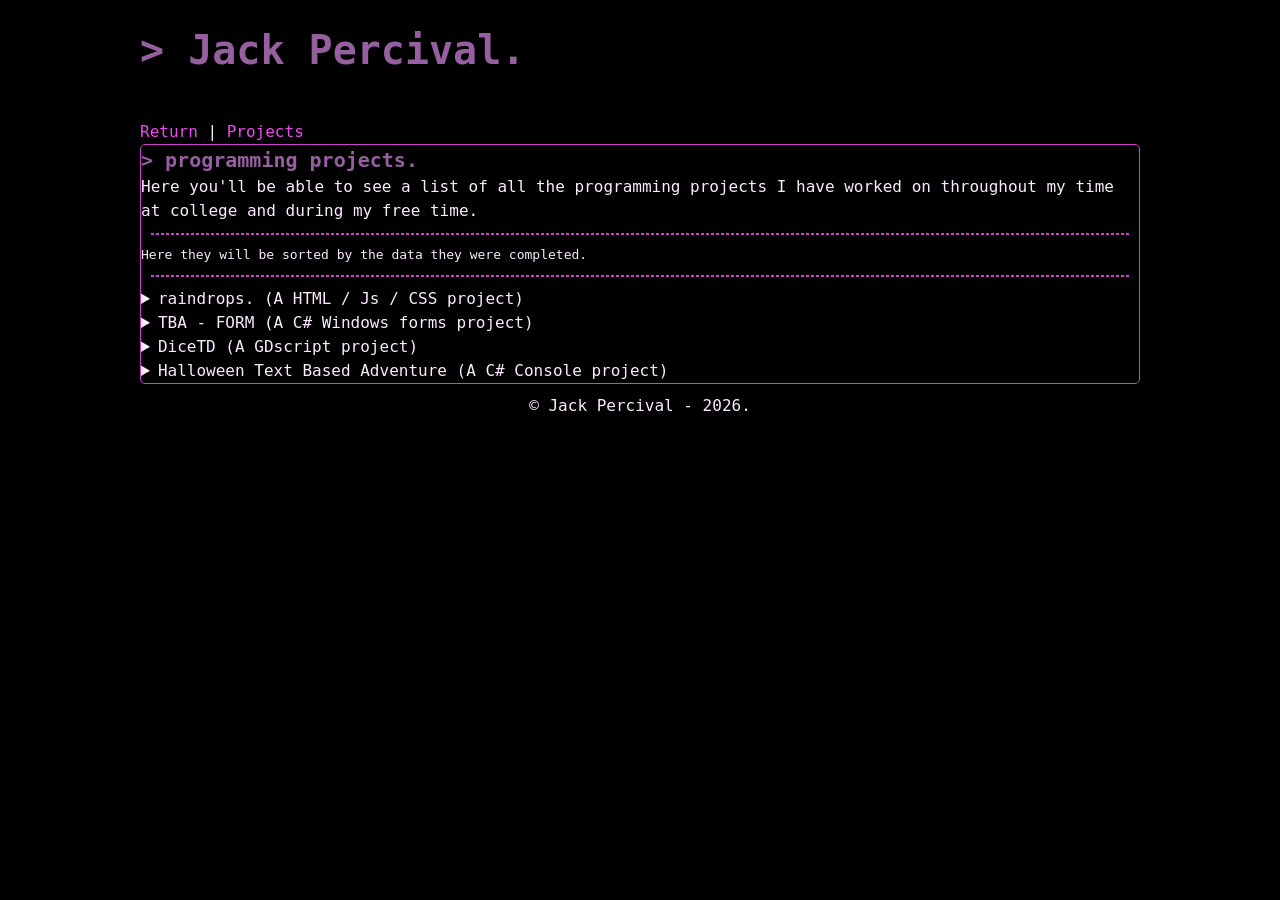
==== projects.html @ e899dbe3 "NEW VERSION OF SITE" ====
<!DOCTYPE html>
<html lang="en">
<head>
    <meta charset="UTF-8">
    <meta name="viewport" content="width=device-width, initial-scale=1.0">
    <title>JP Portfolio - Projects.</title>
    <meta name="description" content="A place to view all the projects I have worked on previously!">
    <link href="style.css" rel="stylesheet" type="text/css" media="all">
    <link rel="icon" href="images/icon.png">
</head>
<body>
    <script src="script.js" defer></script>
    
    <div class="flex">
        <div class="writeHeader"></div>
        <div class="writeNavbar"></div>
        <div class="container">
            <h3>> programming projects.</h3>
            <p>Here you'll be able to see a list of all the programming projects I have worked on throughout my time at college and during my free time.</p>

            <div class="divider"></div>

            <p style="font-size: small;">Here they will be sorted by the data they were completed.</p>

            <div class="divider"></div>
            <details>
                <summary>raindrops. (A HTML / Js / CSS project)</summary>
                <h3>> raindrops.</h3>
                <p>this is a simple web application simulating rain falling</p>
                <div class="smallContainer">
                    <center>
                    <p>click <a href="" target="_blank">here</a> to go to the web app!</p>
                    </center>
                </div>
            </details>

            <details>                    
                <summary>TBA - FORM (A C# Windows forms project)</summary>
                <div class="divider"></div>
                <h3>> TBA - FORM</h3>
                <p>this is a relatively small flashcard creator application.</p>

                <table>
                    <td>
                    <div class="img">
                        <center><img src="images/Form-img.png" alt="diceTD img" style="max-height:1000px;max-width: 1100px;"></center>
                        <div class="smallContainer">
                            <p>A screenshot of the revising card window within the project</p>
                        </div>
                    </div>
                    </td>

                    <td>
                        <div class="smallContainer">
                            <h3>Synopsis of Project:</h3>
                            <p>This was a project undertaken during my time time at college, where it was my college coursework.</p>
                            <p>It is a revision aid, allowing the user to create flashcards and add them to decks, which they can then revise from.</p>

                            <h3>Features of project</h3>
                            <ul>
                                <li>This form is a revision aid, which allows users to sign up and create a variety of flashcards,</li>
                                <li>The user is then able to revise each card by scoring each card, depending on how well they know the contents of the card,</li>
                                <li>The user is also able to adjust any user details if they need to (such as their username or password),</li>
                                <li>The program itself uses databases to contain the data - it creates a database everytime a user signs up. This is so other users are unable to see other's cards without logging in first.</li>
                            </ul>
                            <p>As this project was for coursework in college, i also had to create an extensive analysis of the project as I worked on it, this included the background of the project and the programming techniques used. It also details the testing which occurred during the creation of the program.</p>
                        </ul></div>
                    </td>
                    </table>
                    <div class="smallContainer">
                    <center>
                    <p>click <a href="https://github.com/JackP-71/Windows-Forms-Application" target="_blank">here</a> to go to the github repsitory.</p>
                    </center>
                </div>
            
                <div class="divider"></div>
            </details>

            <details>
                <summary>DiceTD (A GDscript project)</summary>
                <div class="divider"></div>
                <h3>> DiceTD</h3>
                <p>A small game made for a college extra curricular.</p>

                <table>
                    <td>
                    <div class="img">
                        <center><img src="images/DiceTD-img.png" alt="diceTD img" style="max-height:1000px;max-width: 1100px;"></center>
                        <div class="smallContainer">
                            <p>A screenshot taken partway through a game.</p>
                        </div>
                    </div>
                    </td>

                    <td>
                        <div class="smallContainer">
                        <h3>Synopsis of Project:</h3>
                        <p>This was a project undertaken during my time at college, it was completed during an extra curricular called 'Introduction to Game Design'</p>

                        <h3>Features of project</h3>
                        <ul>
                            <li>The game allows time for the user to place turrets before the next wave of enemies approaches,</li>
                            <li>The game is able to be saved and loaded, so the user will be able to continue where they left off last time they played,</li>
                            <li>The user is able to place turrets on appropriate tiles on the map,</li>
                            <li>As the theme of the game was 'Roll of the Dice' the enemies are represented by dice which grow in power as the number of waves the user has completed increases.</li>
                        </ul></div>
                    </td>
                    </table>

                    <div class="smallContainer">
                    <center>
                    <p>click <a href="https://github.com/JackP-71/DiceTD" target="_blank">here</a> to go to the github repsitory.</p>
                    </center>
                </div>

                    <div class="divider"></div>

            </details>

            <details>
                <summary>Halloween Text Based Adventure (A C# Console project)</summary>
                <h3>> Halloween Text Based Adventure.</h3>
                <p>a relatively simple text based adventure game <small>(which could do with a better name)</small>.</p>
            </details>
        </div>
    </div>
    

    <div class="writeFooter"></div>
</body>
</html>
---- style.css ----
/* @font-face { 
    font-family: ZainLight;
    src: url('Zain-Light.ttf') format('truetype');
    font-size: larger;
} */

:root {
    --bg-color: #000000;
    --font-color: #fceaff;
    --st-font-color: #965fa0;
    --accent-color: #ce41ce;
    --link-color: #ee49ee;
    --link-hover-color: #ba9cb6;
}

body {
    background-color: var(--bg-color);
    color: var(--font-color);
    /* font-family: ZainLight; */
    font-size:medium;
    padding-left:75px;
    margin: 0;
}

#header {
    width: 100%;
    background-color: var(--header-color);

    height: 100px;
}

.flex {
  max-width: 1000px;
  margin: 0 auto;
}

table img {
    width: 100%;
    height:100%;
}
table {
    width: 100%;
}
table {border: none;}

* {
  font-family: "Noto Sans Mono", "Consolas", "SF Mono", monospace;
  /* font-family: 'Kumbh Sans', sans-serif; */
  box-sizing: border-box;
  margin: 0;
  padding: 0;
  scroll-behavior: smooth;
}

body {
  padding: 20px;
  font-size: 16px;
  line-height: 1.5;
  /* display:flex; */
  justify-content: center;
  background: var(--bg-color);
  order:1;
}

.container {
    max-width: 1000px;
    margin: 0 auto;
    border:solid 1px var(--accent-color);
    border-radius: 5px;
}

.container a {
    color: var(--link-color);
    font-weight: bold;
}

.smallContainer {
    /* background-color: var(--bg-color); - UNLESS A BOX COLOR VARIABLE GETS ADDED - LEAVE COMMENTED OUT*/
    border: 1px solid var(--accent-color);
    padding: 5px;
    border-radius:5px;
    margin: 5px;
    padding: 5px;
    
}

/* a {
  &,
  &:visited {
    &,
    & small {
      color: #084a90;
      text-decoration: none;
      display: inline-block;
      transition: transform 0.3s ease;

      @media (max-width: 900px) {
        display: inline;
      }
    }
  }

  &:hover,
  &:focus {
    &,
    & small {
      background-clip: text;
      color: transparent;
      animation: 1.5s ease-in-out infinite;
      background-size: 400% 100%;
      text-decoration-style: wavy;
      transform: scale(1.03) rotate(-1deg);
    }
  }
} */


/* font - sizing rules: */

h1,
h2,
h3,
strong {
    color: var(--st-font-color);
    font-size: larger;
}

p, b, ul {
    font-size: medium;
}

h1 {
    font-size: 40px;
}

h2 {
    font-size: 30px;
}

h3 {
    font-size: 20px;
}
ul {
  /* text-indent: 5%; */
  padding-left: 1.5rem;
}
.smallContainer li {
  list-style-type: "✦ ";
}

a::visited {
  color: var(--link-hover-color)
}

.divider {
    border:1px dashed var(--accent-color);
    width: auto;
    overflow-y:scroll;
    overflow-x:hidden;
    scrollbar-color: var(--accent-color) var(--bg-color);
    margin: 10px;
}

#navbar a {
  text-decoration: none;
  color: var(--link-color);
}
#navbar a:hover {
    color: var(--link-hover-color);
    text-decoration: underline;
}

#footer {
  display: flex;
  align-items: center;
  justify-content: center;
}


/* Makes it looks like it's typing - TODO RESOLVE ANIMATION */

.header::after {
  content: "_";
  display: block;
  animation: blink 1s infinite;
}
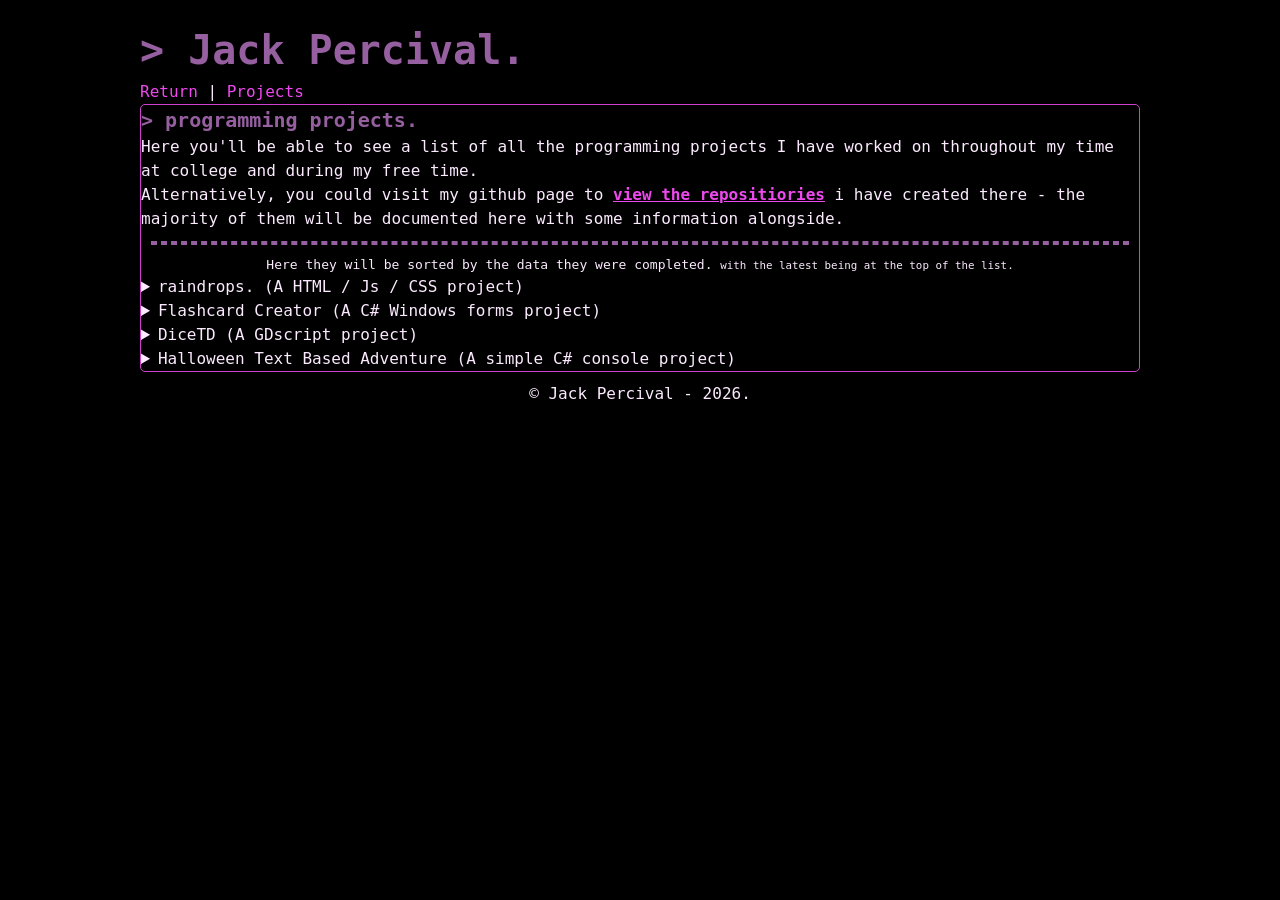
==== commit 157f2dc9: "Add files via upload" ====
--- a/projects.html
+++ b/projects.html
@@ -17,33 +17,64 @@
         <div class="container">
             <h3>> programming projects.</h3>
             <p>Here you'll be able to see a list of all the programming projects I have worked on throughout my time at college and during my free time.</p>
+            <p>Alternatively, you could visit my github page to <a href="https://github.com/JackP-71?tab=repositories" target="_blank">view the repositiories</a> i have created there - the majority of them will be documented here with some information alongside.</p>
 
             <div class="divider"></div>
 
-            <p style="font-size: small;">Here they will be sorted by the data they were completed.</p>
-
-            <div class="divider"></div>
+            <center>
+            <p style="font-size: small;">Here they will be sorted by the data they were completed. <small>with the latest being at the top of the list.</small></p>
+            </center>
+
             <details>
                 <summary>raindrops. (A HTML / Js / CSS project)</summary>
+                <div class="divider"></div>
                 <h3>> raindrops.</h3>
                 <p>this is a simple web application simulating rain falling</p>
+                <div class="divider"></div>
+                <table>
+                    <td>
+                    <div class="img">
+                        <center><img src="images/raindrops-img.png" alt="webApp img" style="max-height:1000px;max-width: 1100px;"></center>
+                        <div class="smallContainer">
+                            <p>A screenshot of the UI of the web application.</p>
+                            <p><small>as a side note, the slider color in this screenshot were the accent colors assigned on windows.. this will change depending on the user's settings.</small></p>
+                        </div>
+                    </div>
+                    </td>
+                    <td>
+                        <div class="smallContainer">
+                            <h3>Synopsis of Project:</h3>
+                            <p>This was a project i wanted to try and make when i saw someone else try to make their own web app. It's quite simple.</p>
+
+                            <h3>Features of project</h3>
+                            <ul>
+                                <li>The application features sliders to adjust the frequency, intensity and sound of the rainfall,</li>
+                                <ul>
+                                    <li>The majority of the code for the raindrops comes from <a href="https://github.com/VincentGarreau/particles.js/#">particles.js</a>, this helped significantly with this project,</li>
+                                </ul>
+                                <li>Minimal html was needed for this and the majority of it was backend javascript and some CSS for the styling of the side menu,</li>
+                                <li>the little artwork for the web application was done by me.</li>
+                        </ul></div>
+                    </td>
+                    </table>
                 <div class="smallContainer">
                     <center>
                     <p>click <a href="" target="_blank">here</a> to go to the web app!</p>
                     </center>
                 </div>
+                <div class="divider"></div>
             </details>
 
             <details>                    
-                <summary>TBA - FORM (A C# Windows forms project)</summary>
-                <div class="divider"></div>
-                <h3>> TBA - FORM</h3>
+                <summary>Flashcard Creator (A C# Windows forms project)</summary>
+                <div class="divider"></div>
+                <h3>> Flashcard Creator</h3>
                 <p>this is a relatively small flashcard creator application.</p>
 
                 <table>
                     <td>
                     <div class="img">
-                        <center><img src="images/Form-img.png" alt="diceTD img" style="max-height:1000px;max-width: 1100px;"></center>
+                        <center><img src="images/Form-img.png" alt="formApp img" style="max-height:1000px;max-width: 1100px;"></center>
                         <div class="smallContainer">
                             <p>A screenshot of the revising card window within the project</p>
                         </div>
@@ -103,6 +134,7 @@
                             <li>The game is able to be saved and loaded, so the user will be able to continue where they left off last time they played,</li>
                             <li>The user is able to place turrets on appropriate tiles on the map,</li>
                             <li>As the theme of the game was 'Roll of the Dice' the enemies are represented by dice which grow in power as the number of waves the user has completed increases.</li>
+                            <li>The artwork for this project was completed by someone else on the team I was assigned to. <small>if they had a link, i would put it here.</small></li>
                         </ul></div>
                     </td>
                     </table>
@@ -113,17 +145,123 @@
                     </center>
                 </div>
 
-                    <div class="divider"></div>
-
-            </details>
-
-            <details>
-                <summary>Halloween Text Based Adventure (A C# Console project)</summary>
+                <div class="divider"></div>
+
+            </details>
+
+            <details>
+                <summary>Halloween Text Based Adventure (A simple C# console project)</summary>
                 <h3>> Halloween Text Based Adventure.</h3>
                 <p>a relatively simple text based adventure game <small>(which could do with a better name)</small>.</p>
-            </details>
+
+                    <table>
+                    <td>
+                    <div class="img">
+                        <center><img src="images/HalloweenTBA-img.png" alt="HTBA img" style="max-height:1000px;max-width: 1100px;"></center>
+                        <div class="smallContainer">
+                            <p>A screenshot taken partway through the game.</p>
+                        </div>
+                    </div>
+                    </td>
+
+                    <td>
+                        <div class="smallContainer">
+                        <h3>Synopsis of Project:</h3>
+                        <p>This was a simple C# project mainly using string interpolation and concatenation. It was created for a homework assignment for computer science.</p>
+
+                        <h3>Features of project</h3>
+                        <ul>
+                            <li>Primarily uses 'Console.WriteLine' with some text formatting. Threading is also used to slow down the text for readability,</li>
+                            <ul>
+                                <li>in addition to this, there are also some loops for a final battle <small>of sorts</small>, which also uses a few conditional branches,</li>
+                            </ul>
+                            <li>There are 4 achievements for satisfying certain goals,</li>
+                        </ul></div>
+                    </td>
+                    </table>
+
+                    <div class="smallContainer">
+                    <center>
+                    <p>click <a href="https://github.com/JackP-71/#" target="_blank">here</a> to go to the github repsitory.</p>
+                    </center>
+
+                </div>
+                <div class="divider"></div>
+            </details>
+<!-- 
+            <details>
+                <summary>Random Name Generator (a simple Python project)</summary>
+                <h3>> a relatively experimental project in python.</h3>
+                <p>TBA.</p>
+
+                <table>
+                    <td>
+                    <div class="img">
+                        <center><img src="images/#" alt="TBA" style="max-height:1000px;max-width: 1100px;"></center>
+                        <div class="smallContainer">
+                            <p>TBA.</p>
+                        </div>
+                    </div>
+                    </td>
+
+                    <td>
+                        <div class="smallContainer">
+                        <h3>Synopsis of Project:</h3>
+                        <p>TBA</p>
+
+                        <h3>Features of project</h3>
+                        <ul>
+                            <li></li>
+                        </ul></div>
+                    </td>
+                    </table>
+
+                    <div class="smallContainer">
+                    <center>
+                    <p>click <a href="https://github.com/JackP-71/#" target="_blank">here</a> to go to the github repsitory.</p>
+                    </center>
+
+                </div>
+                <div class="divider"></div>
+            </details> -->
+
+            <!-- <details>
+                <summary>TBA (TBA)</summary>
+                <h3>> TBA.</h3>
+                <p>TBA.</p>
+
+                <table>
+                    <td>
+                    <div class="img">
+                        <center><img src="images/#" alt="TBA" style="max-height:1000px;max-width: 1100px;"></center>
+                        <div class="smallContainer">
+                            <p>TBA.</p>
+                        </div>
+                    </div>
+                    </td>
+
+                    <td>
+                        <div class="smallContainer">
+                        <h3>Synopsis of Project:</h3>
+                        <p>TBA</p>
+
+                        <h3>Features of project</h3>
+                        <ul>
+                            <li></li>
+                        </ul></div>
+                    </td>
+                    </table>
+
+                    <div class="smallContainer">
+                    <center>
+                    <p>click <a href="https://github.com/JackP-71/#" target="_blank">here</a> to go to the github repsitory.</p>
+                    </center>
+
+                </div>
+                <div class="divider"></div>
+            </details>-->
         </div>
-    </div>
+    </div> 
     
 
     <div class="writeFooter"></div>
--- a/style.css
+++ b/style.css
@@ -25,8 +25,6 @@
 #header {
     width: 100%;
     background-color: var(--header-color);
-
-    height: 100px;
 }
 
 .flex {
@@ -153,7 +151,7 @@
 }
 
 .divider {
-    border:1px dashed var(--accent-color);
+    border:2px dashed var(--st-font-color);
     width: auto;
     overflow-y:scroll;
     overflow-x:hidden;
@@ -183,4 +181,4 @@
   content: "_";
   display: block;
   animation: blink 1s infinite;
-}+}
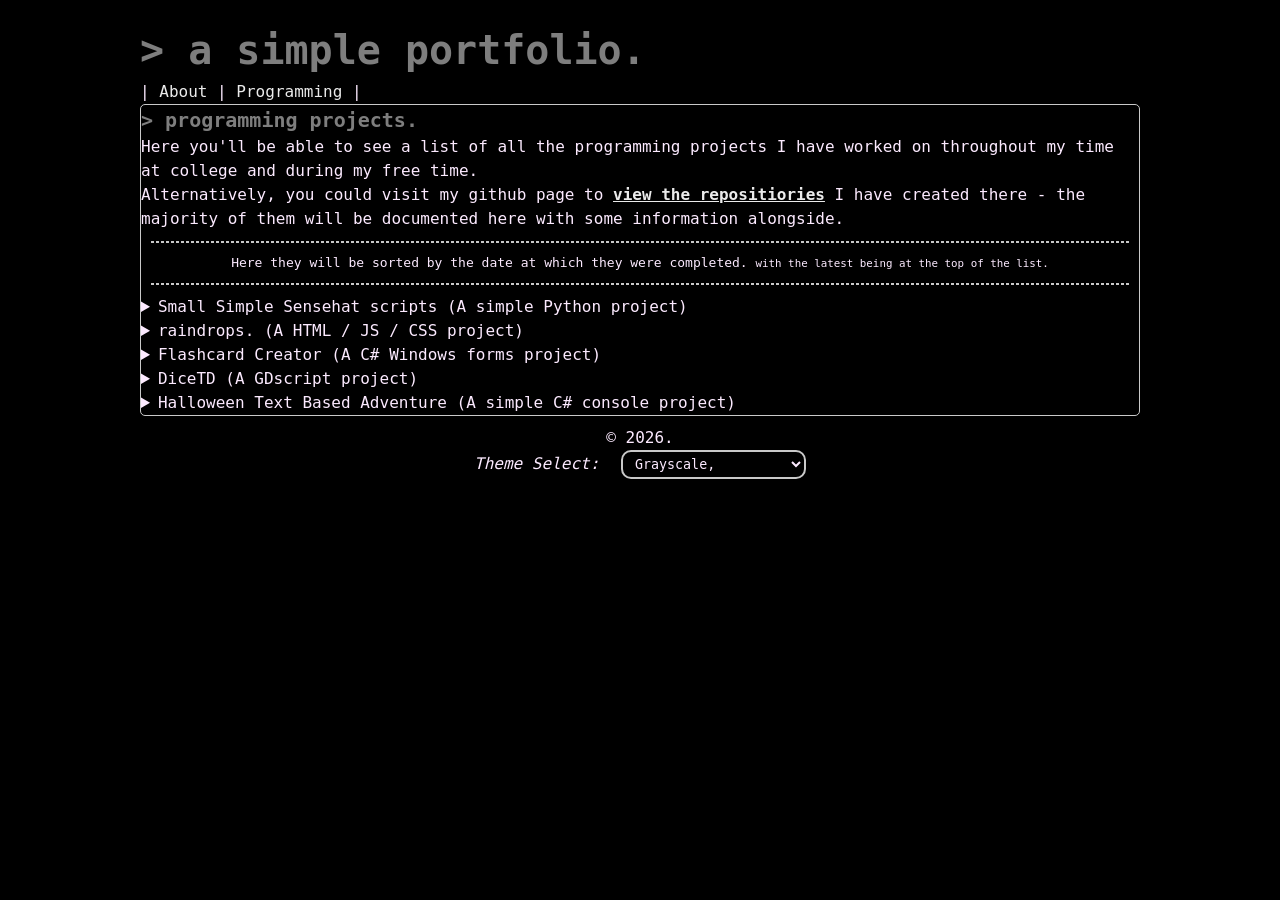
==== commit fc5334da: "complete overhaul of the site ^^" ====
--- a/projects.html
+++ b/projects.html
@@ -17,16 +17,175 @@
         <div class="container">
             <h3>> programming projects.</h3>
             <p>Here you'll be able to see a list of all the programming projects I have worked on throughout my time at college and during my free time.</p>
-            <p>Alternatively, you could visit my github page to <a href="https://github.com/JackP-71?tab=repositories" target="_blank">view the repositiories</a> i have created there - the majority of them will be documented here with some information alongside.</p>
+            <p>Alternatively, you could visit my github page to <a href="https://github.com/JackP-71?tab=repositories" target="_blank">view the repositiories</a> I have created there - the majority of them will be documented here with some information alongside.</p>
 
             <div class="divider"></div>
 
             <center>
-            <p style="font-size: small;">Here they will be sorted by the data they were completed. <small>with the latest being at the top of the list.</small></p>
+            <p style="font-size: small;">Here they will be sorted by the date at which they were completed. <small>with the latest being at the top of the list.</small></p>
             </center>
 
+            <div class="divider"></div>
+
+            <!-- <details>
+                <summary>Indie Website (Major HTML / JS / CSS project)</summary>
+            </details> -->
+
             <details>
-                <summary>raindrops. (A HTML / Js / CSS project)</summary>
+                <summary>Small Simple Sensehat scripts (A simple Python project)</summary>
+                <h3>> Sensehat Scripts.</h3>
+                <p>these are a series of scripts I wrote to interact with the sensehat peripheral which is compatible with Raspberry Pi's.</p>
+
+                <table>
+                    <td>
+                        <div class="smallContainer">
+                        <h3>Synopsis of Project:</h3>
+                        <p>This project was a redo of some scripts I wrote in 2021 when I first got the sensehat. I came back to these scripts because I wanted to combine them all into one program. Now it has a simple text based UI for the user to interact with.</p>
+
+                        <h3>Features of project</h3>
+                        <ul>
+                            <li>allows you to check the following things:</li>
+                            <ul>
+                                <li>Pressure,</li>
+                                <li>Temperature,</li>
+                                <li>Humidity,</li>
+                                <li>Joystick movement,</li>
+                            </ul>
+                            <li>It also allows for custom text to be input and seen on the sensehat,</li>
+                        </ul></div>
+                    </td>
+                    </table>
+
+                    <div class="smallContainer">
+                    <p> will put the code here, you'll be able to copy it into the python IDE of your choice and hopefully it should run :)</p>
+                    <details open>
+                        <summary>Find the code below:</summary>
+                        <div class="codeContainer">
+                            <p>##these projects use the sensehat, it is imported here, as well as the time module</p>
+                            <p>## in addition to this, there is a menu sub-routine called to allow you to check all programs for this at once</p>
+                            <p></p>
+                            <p>import time</p>
+                            <p>from sense_hat import SenseHat</p>
+                            <p>sense = SenseHat()</p>
+                            <p></p>
+                            <p>def menu():</p>
+                            <p>print("")</p>
+                            <p>print("ENTER A NUMBER BASED ON WHAT YOU WANT TO SEE:")</p>
+                            <p>print("1 - show temperature")</p>
+                            <p>print("2 - show pressure")</p>
+                            <p>print("3 - show humidity")</p>
+                            <p>print("4 - show all of the above")</p>
+                            <p>print("5 - show custom text")</p>
+                            <p>print("6 - show joystick details")</p>
+                            <p>print("")</p>
+                            <p>print("7 - exit program")</p>
+                            <p>print("")</p>
+                            <p></p>
+                            <p>#this was originally called 'Temperature, pressure, humity.py'</p>
+                            <p>#certain aspects have been changed for an easier user experience</p>
+                            <p></p>
+                            <p>def showTemperature():</p>
+                            <p>print("temperature: " + str(sense.get_temperature()))</p>
+                            <p>def showPressure():</p>
+                            <p>print("pressure: "+ str(sense.get_pressure()))</p>
+                            <p>def showHumidity():</p>
+                            <p>print("humidity: "+ str(sense.get_humidity()))</p>
+                            <p>def showTrio():</p>
+                            <p>print("")</p>
+                            <p>showTemperature()</p>
+                            <p>showPressure()</p>
+                            <p>showHumidity()</p>
+                            <p>print("")</p>
+                            <p></p>
+                            <p>#this was originally called 'SlidingTextTest.py'</p>
+                            <p>#certain aspects have been changed for an easier user experience</p>
+                            <p></p>
+                            <p>def showText():</p>
+                            <p>print("enter a string to output: ")</p>
+                            <p>message = input()</p>
+                            <p>print("enter a number for how many times you want to output the string: ")</p>
+                            <p>quantity = input()</p>
+                            <p>print("enter an R value for the text colour: ")</p>
+                            <p>rValue = input()</p>
+                            <p>print("enter an G value for the text colour: ")</p>
+                            <p>gValue = input()</p>
+                            <p>print("enter an B value for the text colour: ")</p>
+                            <p>bValue = input()</p>
+                            <p></p>
+                            <p>print("enter an R value for the bg colour: ")</p>
+                            <p>rValue2 = input()</p>
+                            <p>print("enter an G value for the bg colour: ")</p>
+                            <p>gValue2 = input()</p>
+                            <p>print("enter an B value for the bg colour: ")</p>
+                            <p>bValue2 = input()</p>
+                            <p></p>
+                            <p>sense.show_message(str(message)*int(quantity), text_colour=[int(rValue), int(gValue), int(bValue)], back_colour=[int(rValue2), int(gValue2), int(bValue2)], scroll_speed=0.07)</p>
+                            <p></p>
+                            <p>#this was originally called '??.py'</p>
+                            <p>#certain aspects havebeen changed for an easier user experience</p>
+                            <p></p>
+                            <p>def showJoystick():</p>
+                            <p>e = (0, 0, 0)</p>
+                            <p>w = (255, 255, 255)</p>
+                            <p>while True:</p>
+                            <p>print("** the program will now run continually untl it is manually ended **")</p>
+                            <p>for event in sense.stick.get_events():</p>
+                            <p>if event.action == "pressed":</p>
+                            <p>print("the joystick has been pressed.")</p>
+                            <p>elif event.direction == "up":</p>
+                            <p>print("the joystick has been moved up.")</p>
+                            <p>sense.show_letter("U")</p>
+                            <p>elif event.direction == "down":</p>
+                            <p>print("the joystick has been moved down.")</p>
+                            <p>sense.show_letter("D")</p>
+                            <p>elif event.direction == "left":</p>
+                            <p>print("the joystick has been moved left.")</p>
+                            <p>sense.show_letter("L")</p>
+                            <p>elif event.direction == "right":</p>
+                            <p>print("the joystick has been moved right.")</p>
+                            <p>sense.show_letter("R")</p>
+                            <p>elif event.direction == "middle":</p>
+                            <p>print("the joystick has not been moved.")</p>
+                            <p>sense.show_letter("M")</p>
+                            <p></p>
+                            <p>time.sleep(0.5)</p>
+                            <p>sense.clear()</p>
+                            <p></p>
+                            <p>counter = 35</p>
+                            <p>while counter >= 0:</p>
+                            <p>print("** the program will run for " + str(counter) + " times before it exits **")</p>
+                            <p>menu()</p>
+                            <p>print("enter a number: ")</p>
+                            <p>value = input()</p>
+                            <p>if value =='1':</p>
+                            <p>showTemperature()</p>
+                            <p>elif value == '2':</p>
+                            <p>showPressure()</p>
+                            <p>elif value == '3':</p>
+                            <p>showHumidity()</p>
+                            <p>elif value == '4':</p>
+                            <p>showTrio()</p>
+                            <p>elif value == '5':</p>
+                            <p>showText()</p>
+                            <p>elif value == '6':</p>
+                            <p>showJoystick()</p>
+                            <p>elif value == '7':</p>
+                            <p>print("exiting program")</p>
+                            <p>time.sleep(2)</p>
+                            <p>exit()</p>
+                            <p>else:</p>
+                            <p>print("wrong input, try again.")</p>
+                            <p>counter = counter - 1</p>
+                            <p>exit()</p>
+                        </div>
+                    </details>
+
+                </div>
+                <div class="divider"></div>
+            </details>
+
+            <details>
+                <summary>raindrops. (A HTML / JS / CSS project)</summary>
                 <div class="divider"></div>
                 <h3>> raindrops.</h3>
                 <p>this is a simple web application simulating rain falling</p>
@@ -34,7 +193,7 @@
                 <table>
                     <td>
                     <div class="img">
-                        <center><img src="images/raindrops-img.png" alt="webApp img" style="max-height:1000px;max-width: 1100px;"></center>
+                        <center><img src="images/raindrops-img.png" alt="webApp img"></center>
                         <div class="smallContainer">
                             <p>A screenshot of the UI of the web application.</p>
                             <p><small>as a side note, the slider color in this screenshot were the accent colors assigned on windows.. this will change depending on the user's settings.</small></p>
@@ -44,7 +203,7 @@
                     <td>
                         <div class="smallContainer">
                             <h3>Synopsis of Project:</h3>
-                            <p>This was a project i wanted to try and make when i saw someone else try to make their own web app. It's quite simple.</p>
+                            <p>This was a project I wanted to try and make when I saw someone else try to make their own web app. It's quite simple.</p>
 
                             <h3>Features of project</h3>
                             <ul>
@@ -74,7 +233,7 @@
                 <table>
                     <td>
                     <div class="img">
-                        <center><img src="images/Form-img.png" alt="formApp img" style="max-height:1000px;max-width: 1100px;"></center>
+                        <center><img src="images/Form-img.png" alt="formApp img"></center>
                         <div class="smallContainer">
                             <p>A screenshot of the revising card window within the project</p>
                         </div>
@@ -94,7 +253,7 @@
                                 <li>The user is also able to adjust any user details if they need to (such as their username or password),</li>
                                 <li>The program itself uses databases to contain the data - it creates a database everytime a user signs up. This is so other users are unable to see other's cards without logging in first.</li>
                             </ul>
-                            <p>As this project was for coursework in college, i also had to create an extensive analysis of the project as I worked on it, this included the background of the project and the programming techniques used. It also details the testing which occurred during the creation of the program.</p>
+                            <p>As this project was for coursework in college, I also had to create an extensive analysis of the project as I worked on it, this included the background of the project and the programming techniques used. It also details the testing which occurred during the creation of the program.</p>
                         </ul></div>
                     </td>
                     </table>
@@ -116,7 +275,7 @@
                 <table>
                     <td>
                     <div class="img">
-                        <center><img src="images/DiceTD-img.png" alt="diceTD img" style="max-height:1000px;max-width: 1100px;"></center>
+                        <center><img src="images/DiceTD-img.png" alt="diceTD img"></center>
                         <div class="smallContainer">
                             <p>A screenshot taken partway through a game.</p>
                         </div>
@@ -134,7 +293,7 @@
                             <li>The game is able to be saved and loaded, so the user will be able to continue where they left off last time they played,</li>
                             <li>The user is able to place turrets on appropriate tiles on the map,</li>
                             <li>As the theme of the game was 'Roll of the Dice' the enemies are represented by dice which grow in power as the number of waves the user has completed increases.</li>
-                            <li>The artwork for this project was completed by someone else on the team I was assigned to. <small>if they had a link, i would put it here.</small></li>
+                            <li>The artwork for this project was completed by someone else on the team I was assigned to. <small>if they had a link, I would put it here.</small></li>
                         </ul></div>
                     </td>
                     </table>
@@ -157,7 +316,7 @@
                     <table>
                     <td>
                     <div class="img">
-                        <center><img src="images/HalloweenTBA-img.png" alt="HTBA img" style="max-height:1000px;max-width: 1100px;"></center>
+                        <center><img src="images/HalloweenTBA-img.png" alt="HTBA img"></center>
                         <div class="smallContainer">
                             <p>A screenshot taken partway through the game.</p>
                         </div>
@@ -197,7 +356,7 @@
                 <table>
                     <td>
                     <div class="img">
-                        <center><img src="images/#" alt="TBA" style="max-height:1000px;max-width: 1100px;"></center>
+                        <center><img src="images/#" alt="TBA"></center>
                         <div class="smallContainer">
                             <p>TBA.</p>
                         </div>
@@ -233,7 +392,7 @@
                 <table>
                     <td>
                     <div class="img">
-                        <center><img src="images/#" alt="TBA" style="max-height:1000px;max-width: 1100px;"></center>
+                        <center><img src="images/#" alt="TBA"></center>
                         <div class="smallContainer">
                             <p>TBA.</p>
                         </div>
@@ -262,8 +421,15 @@
             </details>-->
         </div>
     </div> 
-    
 
     <div class="writeFooter"></div>
+
+<style>
+    img {
+        max-height: 1000px;
+        max-width: 1100px;
+    }
+</style>
+
 </body>
 </html>
--- a/style.css
+++ b/style.css
@@ -4,20 +4,93 @@
     font-size: larger;
 } */
 
+/* different colours for theme selector */
+
 :root {
+    --bg-color: #000000;
+    --font-color: #fceaff;
+    --st-font-color: #7e7e7e;
+    --accent-color: #c9c9c9;
+    --link-color: #ebebeb;
+    --link-hover-color: #ffffff;
+
+    --code-bg-color: rgba(18, 117, 39, 0.6);
+    --code-color: #368f3a;
+    --code-txt-color: #d8ffd2;
+}
+
+[data-theme="light"] {
+    --bg-color: #ffffff;
+    --font-color: #000000;
+    --st-font-color: #535353;
+    --accent-color: #3d3d3d;
+    --link-color: #3d3d3d;
+    --link-hover-color: #5a5a5a;
+
+    --code-bg-color: rgba(18, 117, 39, 0.6);
+    --code-color: #368f3a;
+    --code-txt-color: #d8ffd2;
+}
+
+[data-theme="purple"] {
     --bg-color: #000000;
     --font-color: #fceaff;
     --st-font-color: #965fa0;
     --accent-color: #ce41ce;
     --link-color: #ee49ee;
     --link-hover-color: #ba9cb6;
-}
+
+    --code-bg-color: rgba(18, 117, 39, 0.6);
+    --code-color: #368f3a;
+    --code-txt-color: #d8ffd2;
+}
+
+[data-theme="orange"] {
+    --bg-color: #000000;
+    --font-color: #fceaff;
+    --st-font-color: #a0865f;
+    --accent-color: #ce9d41;
+    --link-color: #eeba49;
+    --link-hover-color: #baae9c;
+
+    --code-bg-color: rgba(18, 117, 39, 0.6);
+    --code-color: #368f3a;
+    --code-txt-color: #d8ffd2;
+}
+
+[data-theme="red"] {
+    --bg-color: #000000;
+    --font-color: #fceaff;
+    --st-font-color: #a05f5f;
+    --accent-color: #ce4141;
+    --link-color: #ee4949;
+    --link-hover-color: #ba9c9c;
+
+    --code-bg-color: rgba(18, 117, 39, 0.6);
+    --code-color: #368f3a;
+    --code-txt-color: #d8ffd2;
+}
+
+[data-theme="blue"] {
+    --bg-color: #000000;
+    --font-color: #fceaff;
+    --st-font-color: #5f88a0;
+    --accent-color: #41a1ce;
+    --link-color: #49acee;
+    --link-hover-color: #9cb0ba;
+
+    --code-bg-color: rgba(18, 117, 39, 0.6);
+    --code-color: #368f3a;
+    --code-txt-color: #d8ffd2;
+}
+
+/* general css ruling  */
 
 body {
     background-color: var(--bg-color);
     color: var(--font-color);
     /* font-family: ZainLight; */
-    font-size:medium;
+    /* font-size:medium; */
     padding-left:75px;
     margin: 0;
 }
@@ -60,6 +133,8 @@
   order:1;
 }
 
+/* custom containers for text */
+
 .container {
     max-width: 1000px;
     margin: 0 auto;
@@ -78,8 +153,17 @@
     padding: 5px;
     border-radius:5px;
     margin: 5px;
-    padding: 5px;
-    
+    padding: 5px;   
+}
+
+.codeContainer {
+  background-color: var(--code-bg-color);
+  border: 1px solid var(--code-color);
+  color: var(--code-txt-color);
+  padding: 5px;
+  border-radius:5px;
+  margin: 5px;
+  padding: 5px;  
 }
 
 /* a {
@@ -113,7 +197,7 @@
 } */
 
 
-/* font - sizing rules: */
+/* font sizing rules */
 
 h1,
 h2,
@@ -151,11 +235,10 @@
 }
 
 .divider {
-    border:2px dashed var(--st-font-color);
+    border:1px dashed var(--accent-color);
     width: auto;
-    overflow-y:scroll;
+    overflow-y:hidden;
     overflow-x:hidden;
-    scrollbar-color: var(--accent-color) var(--bg-color);
     margin: 10px;
 }
 
@@ -182,3 +265,17 @@
   display: block;
   animation: blink 1s infinite;
 }
+
+/* for theme selector on footer  */
+#theme-select {
+  width: fit-content;
+  padding: 4px 8px;
+  color: var(--font-color);
+  background-color: var(--bg-color);
+  border: 2px solid var(--accent-color);
+  border-radius: 10px;
+ }
+
+ #themeSelector {
+    padding-left: 5px;
+ }
